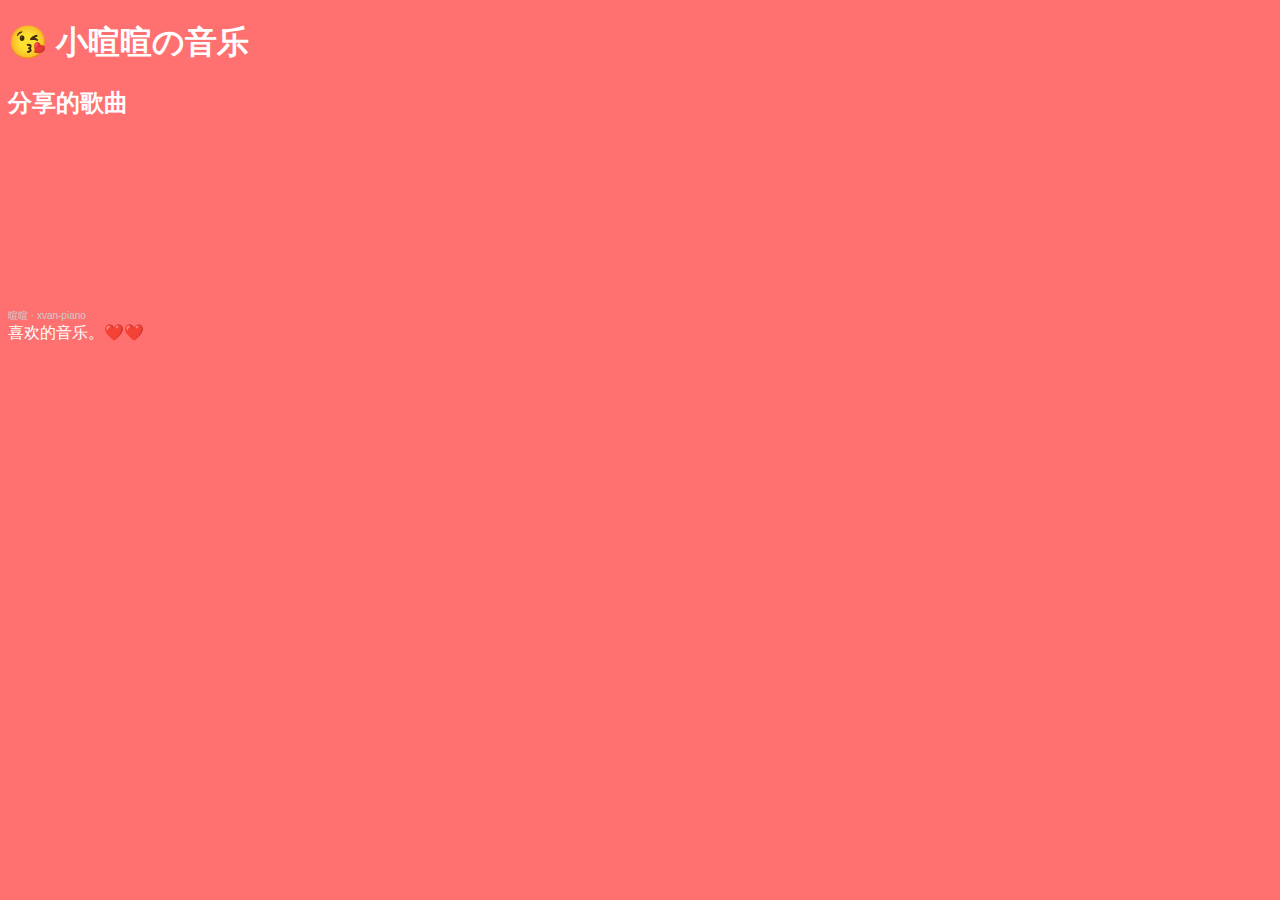
==== index.html @ b9179039 "Update index.html" ====
<!DOCTYPE HTML>
<html lang="zh">
<head>
    <meta charset="utf-8">
    <meta name="viewport" content="width=device-width, initial-scale=1.0">
    <title>小暄暄音乐</title>
    <style>
        body {
            background-color: rgb(255, 113, 113);
            color: rgb(255, 255, 255);
        }

    </style>
</head>
<body class="landing">
    <div id="page-wrapper">
        <!-- Header Section -->
        <header id="header" class="alt">
            <h1>😘 小暄暄の音乐</h1>
        </header>

        <!-- Banner Section -->
        <section id="banner">
            <div class="inner">
                <h2>分享的歌曲</h2>
                <div id="loader"></div> 
                <!-- iframe播放器 -->
                <iframe width="100%" height="166" scrolling="no" frameborder="no" allow="autoplay" src="https://w.soundcloud.com/player/?url=https%3A//api.soundcloud.com/tracks/2011155331&color=%23ff5500&auto_play=true&hide_related=false&show_comments=true&show_user=true&show_reposts=false&show_teaser=true"></iframe><div style="font-size: 10px; color: #cccccc;line-break: anywhere;word-break: normal;overflow: hidden;white-space: nowrap;text-overflow: ellipsis; font-family: Interstate,Lucida Grande,Lucida Sans Unicode,Lucida Sans,Garuda,Verdana,Tahoma,sans-serif;font-weight: 100;"><a href="https://soundcloud.com/hqz20040528" title="暄暄" target="_blank" style="color: #cccccc; text-decoration: none;">暄暄</a> · <a href="https://soundcloud.com/hqz20040528/xvan-piano" title="xvan-piano" target="_blank" style="color: #cccccc; text-decoration: none;">xvan-piano</a></div>
                <span>喜欢的音乐。❤️❤️</span>
                <script defer src="https://cdn.commento.io/js/commento.js"></script>
                <div id="commento"></div>
            </div>
        </section>
    </div>


</body>
</html>
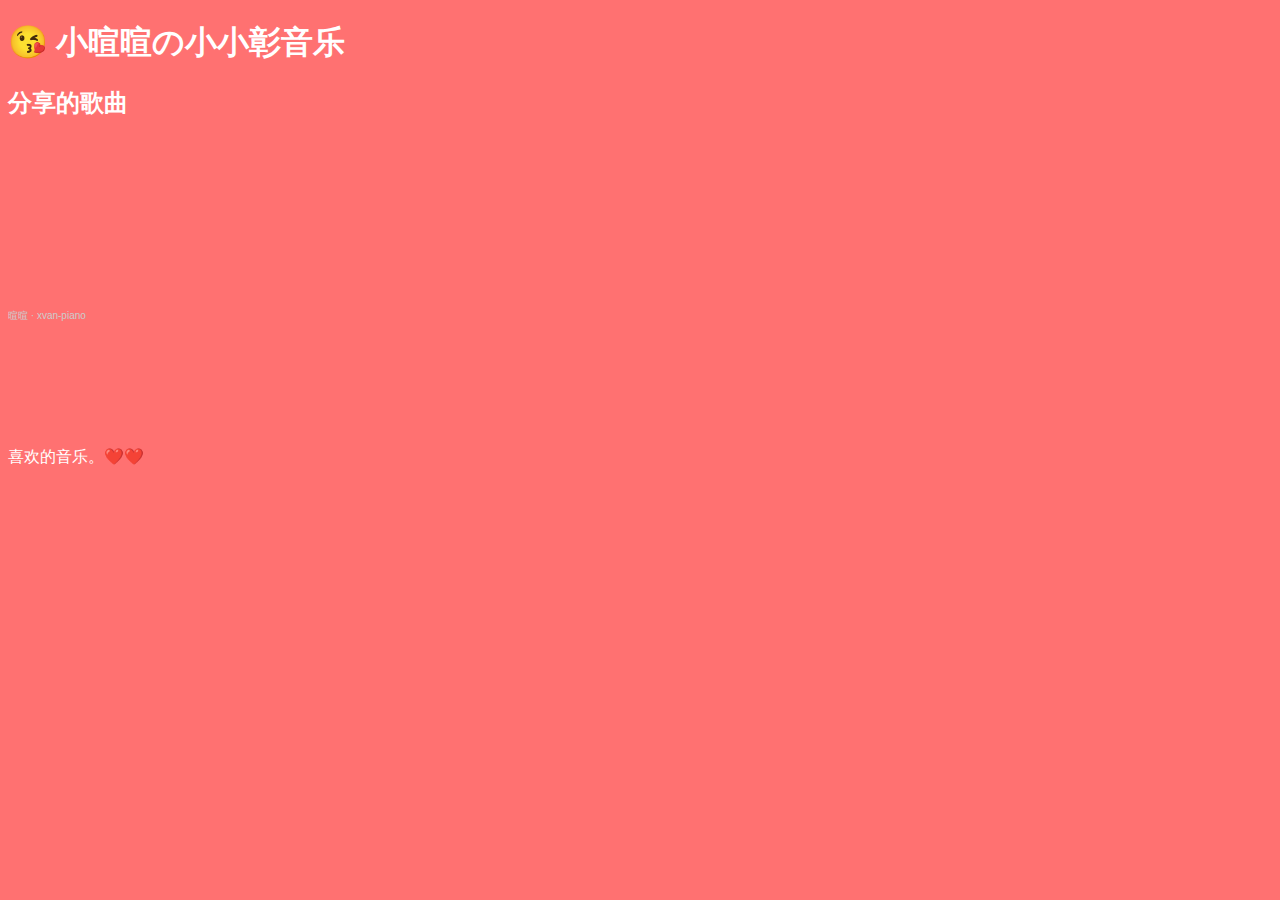
==== commit abaddb46: "Update index.html" ====
--- a/index.html
+++ b/index.html
@@ -17,7 +17,7 @@
     <div id="page-wrapper">
         <!-- Header Section -->
         <header id="header" class="alt">
-            <h1>😘 小暄暄の音乐</h1>
+            <h1>😘 小暄暄の小小彰音乐</h1>
         </header>
 
         <!-- Banner Section -->
@@ -27,6 +27,7 @@
                 <div id="loader"></div> 
                 <!-- iframe播放器 -->
                 <iframe width="100%" height="166" scrolling="no" frameborder="no" allow="autoplay" src="https://w.soundcloud.com/player/?url=https%3A//api.soundcloud.com/tracks/2011155331&color=%23ff5500&auto_play=true&hide_related=false&show_comments=true&show_user=true&show_reposts=false&show_teaser=true"></iframe><div style="font-size: 10px; color: #cccccc;line-break: anywhere;word-break: normal;overflow: hidden;white-space: nowrap;text-overflow: ellipsis; font-family: Interstate,Lucida Grande,Lucida Sans Unicode,Lucida Sans,Garuda,Verdana,Tahoma,sans-serif;font-weight: 100;"><a href="https://soundcloud.com/hqz20040528" title="暄暄" target="_blank" style="color: #cccccc; text-decoration: none;">暄暄</a> · <a href="https://soundcloud.com/hqz20040528/xvan-piano" title="xvan-piano" target="_blank" style="color: #cccccc; text-decoration: none;">xvan-piano</a></div>
+                <iframe style="border: 0; width: 100%; height: 120px;" src="https://bandcamp.com/EmbeddedPlayer/track=2725143047/size=large/bgcol=333333/linkcol=0f91ff/tracklist=false/artwork=small/transparent=true/" seamless><a href="https://heiyu.bandcamp.com/track/-">愛暄 by 暄</a></iframe>
                 <span>喜欢的音乐。❤️❤️</span>
                 <script defer src="https://cdn.commento.io/js/commento.js"></script>
                 <div id="commento"></div>
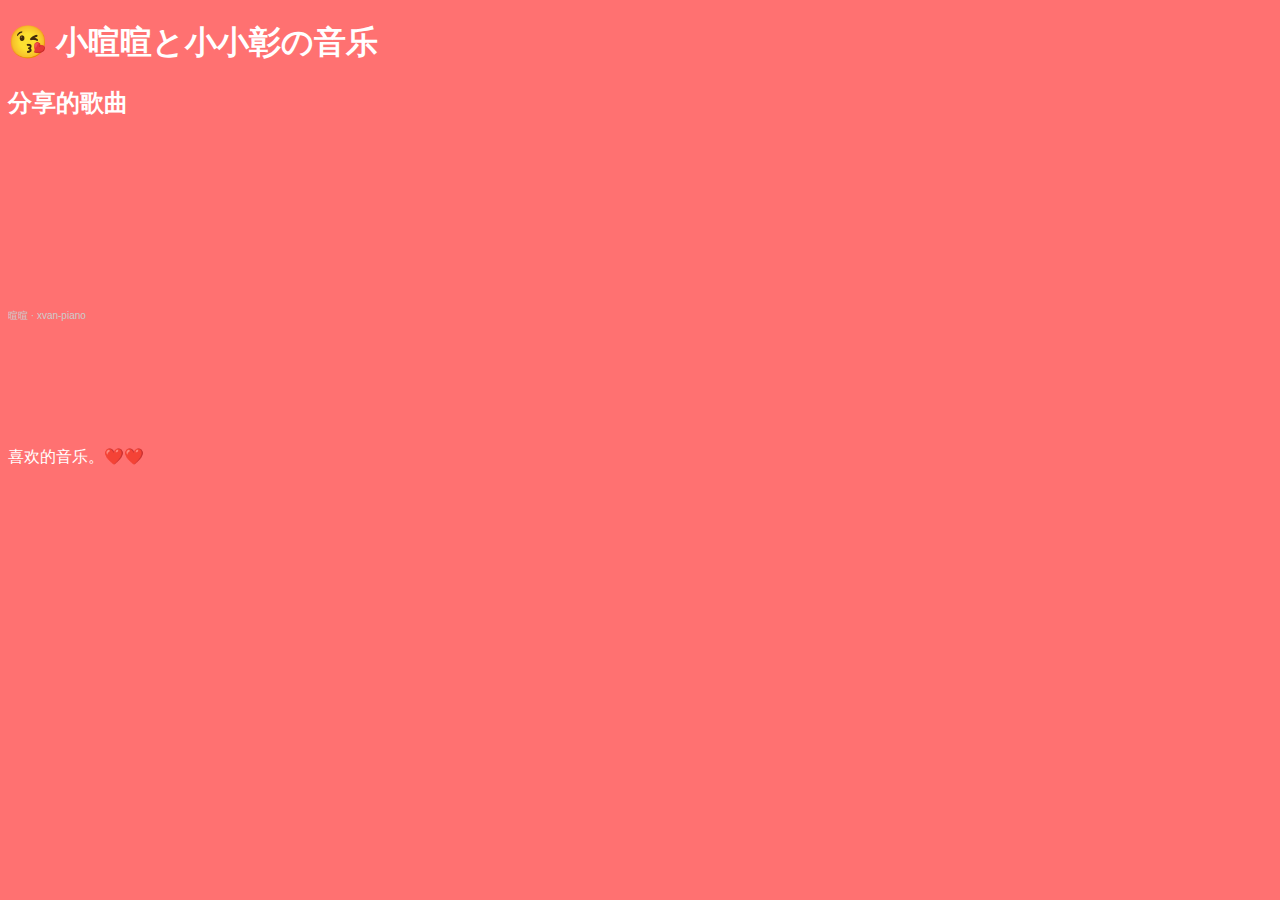
==== commit 94e91f42: "Update index.html" ====
--- a/index.html
+++ b/index.html
@@ -4,7 +4,7 @@
 <head>
     <meta charset="utf-8">
     <meta name="viewport" content="width=device-width, initial-scale=1.0">
-    <title>小暄暄音乐</title>
+    <title>小暄暄と小小彰の音乐</title>
     <style>
         body {
             background-color: rgb(255, 113, 113);
@@ -17,7 +17,7 @@
     <div id="page-wrapper">
         <!-- Header Section -->
         <header id="header" class="alt">
-            <h1>😘 小暄暄の小小彰音乐</h1>
+            <h1>😘 小暄暄と小小彰の音乐</h1>
         </header>
 
         <!-- Banner Section -->
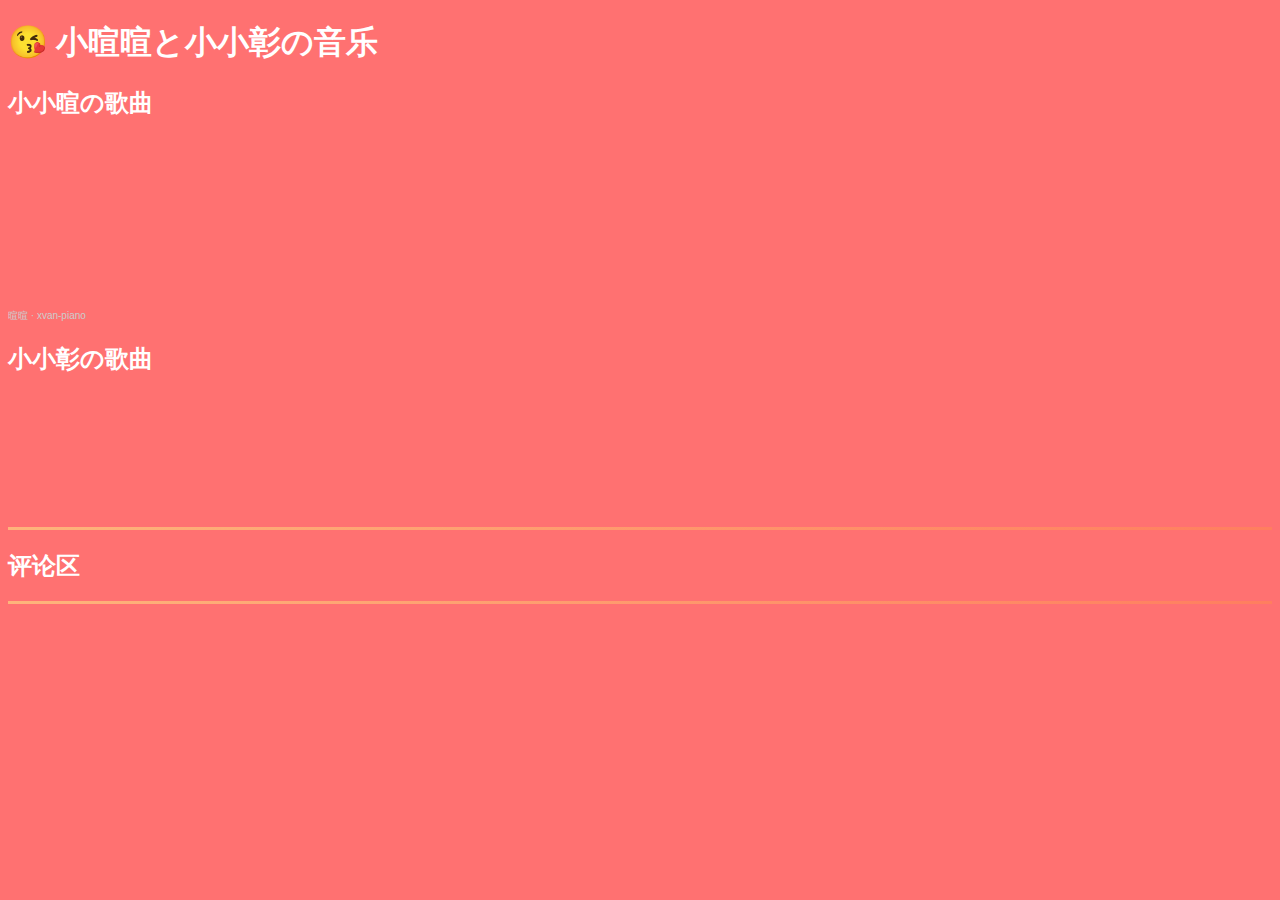
==== commit 7a0c6caf: "Update index.html" ====
--- a/index.html
+++ b/index.html
@@ -23,12 +23,15 @@
         <!-- Banner Section -->
         <section id="banner">
             <div class="inner">
-                <h2>分享的歌曲</h2>
+                <h2>小小暄の歌曲</h2>
                 <div id="loader"></div> 
                 <!-- iframe播放器 -->
                 <iframe width="100%" height="166" scrolling="no" frameborder="no" allow="autoplay" src="https://w.soundcloud.com/player/?url=https%3A//api.soundcloud.com/tracks/2011155331&color=%23ff5500&auto_play=true&hide_related=false&show_comments=true&show_user=true&show_reposts=false&show_teaser=true"></iframe><div style="font-size: 10px; color: #cccccc;line-break: anywhere;word-break: normal;overflow: hidden;white-space: nowrap;text-overflow: ellipsis; font-family: Interstate,Lucida Grande,Lucida Sans Unicode,Lucida Sans,Garuda,Verdana,Tahoma,sans-serif;font-weight: 100;"><a href="https://soundcloud.com/hqz20040528" title="暄暄" target="_blank" style="color: #cccccc; text-decoration: none;">暄暄</a> · <a href="https://soundcloud.com/hqz20040528/xvan-piano" title="xvan-piano" target="_blank" style="color: #cccccc; text-decoration: none;">xvan-piano</a></div>
+                <h2>小小彰の歌曲</h2>
                 <iframe style="border: 0; width: 100%; height: 120px;" src="https://bandcamp.com/EmbeddedPlayer/track=2725143047/size=large/bgcol=333333/linkcol=0f91ff/tracklist=false/artwork=small/transparent=true/" seamless><a href="https://heiyu.bandcamp.com/track/-">愛暄 by 暄</a></iframe>
-                <span>喜欢的音乐。❤️❤️</span>
+                <hr style="border: none; height: 3px; background: linear-gradient(to right, #feb47b, #ff7e5f);">
+                <h2>评论区</h2>
+                <hr style="border: none; height: 3px; background: linear-gradient(to right, #feb47b, #ff7e5f);">
                 <script defer src="https://cdn.commento.io/js/commento.js"></script>
                 <div id="commento"></div>
             </div>
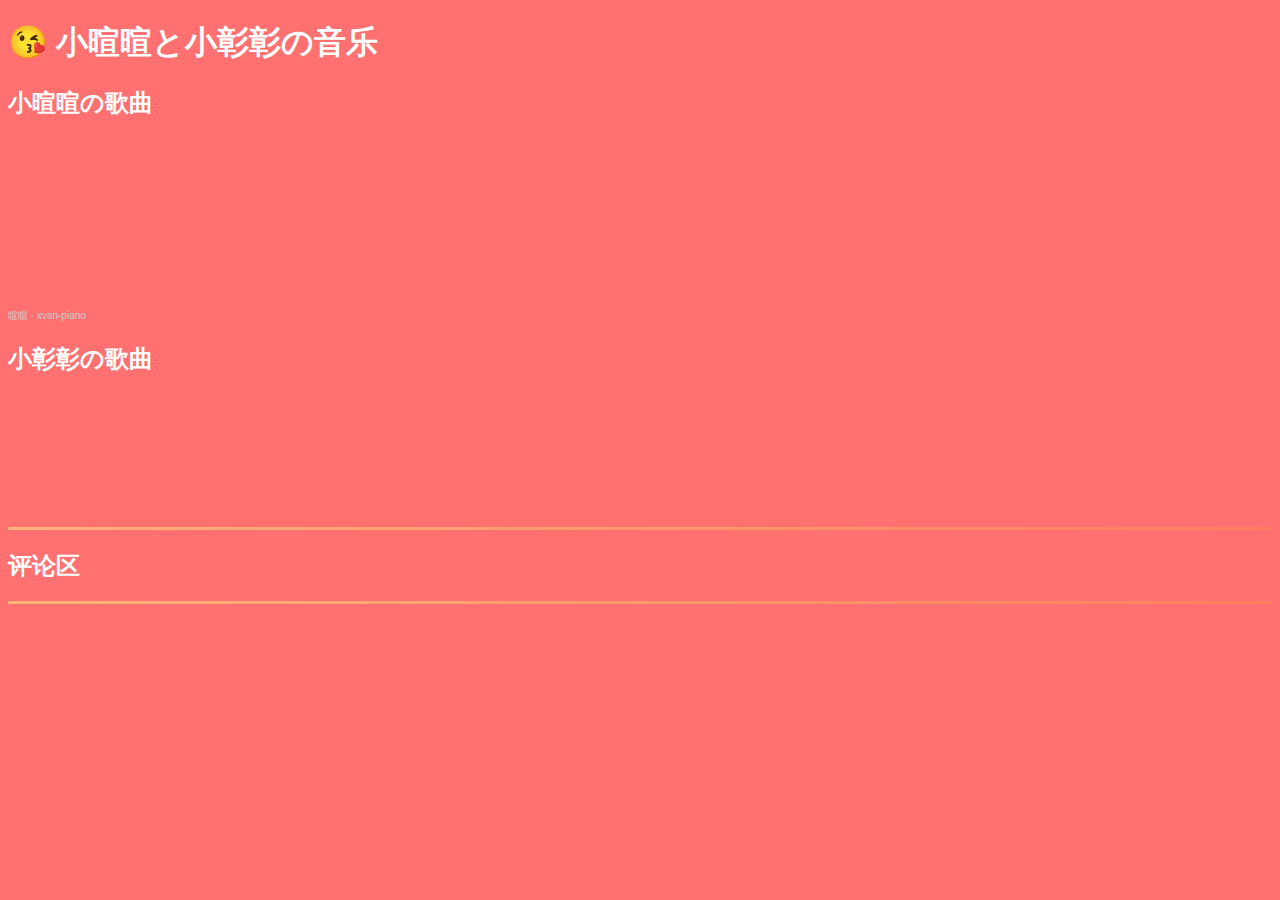
==== commit fc54c8fd: "Update index.html" ====
--- a/index.html
+++ b/index.html
@@ -17,17 +17,17 @@
     <div id="page-wrapper">
         <!-- Header Section -->
         <header id="header" class="alt">
-            <h1>😘 小暄暄と小小彰の音乐</h1>
+            <h1>😘 小暄暄と小彰彰の音乐</h1>
         </header>
 
         <!-- Banner Section -->
         <section id="banner">
             <div class="inner">
-                <h2>小小暄の歌曲</h2>
+                <h2>小暄暄の歌曲</h2>
                 <div id="loader"></div> 
                 <!-- iframe播放器 -->
                 <iframe width="100%" height="166" scrolling="no" frameborder="no" allow="autoplay" src="https://w.soundcloud.com/player/?url=https%3A//api.soundcloud.com/tracks/2011155331&color=%23ff5500&auto_play=true&hide_related=false&show_comments=true&show_user=true&show_reposts=false&show_teaser=true"></iframe><div style="font-size: 10px; color: #cccccc;line-break: anywhere;word-break: normal;overflow: hidden;white-space: nowrap;text-overflow: ellipsis; font-family: Interstate,Lucida Grande,Lucida Sans Unicode,Lucida Sans,Garuda,Verdana,Tahoma,sans-serif;font-weight: 100;"><a href="https://soundcloud.com/hqz20040528" title="暄暄" target="_blank" style="color: #cccccc; text-decoration: none;">暄暄</a> · <a href="https://soundcloud.com/hqz20040528/xvan-piano" title="xvan-piano" target="_blank" style="color: #cccccc; text-decoration: none;">xvan-piano</a></div>
-                <h2>小小彰の歌曲</h2>
+                <h2>小彰彰の歌曲</h2>
                 <iframe style="border: 0; width: 100%; height: 120px;" src="https://bandcamp.com/EmbeddedPlayer/track=2725143047/size=large/bgcol=333333/linkcol=0f91ff/tracklist=false/artwork=small/transparent=true/" seamless><a href="https://heiyu.bandcamp.com/track/-">愛暄 by 暄</a></iframe>
                 <hr style="border: none; height: 3px; background: linear-gradient(to right, #feb47b, #ff7e5f);">
                 <h2>评论区</h2>
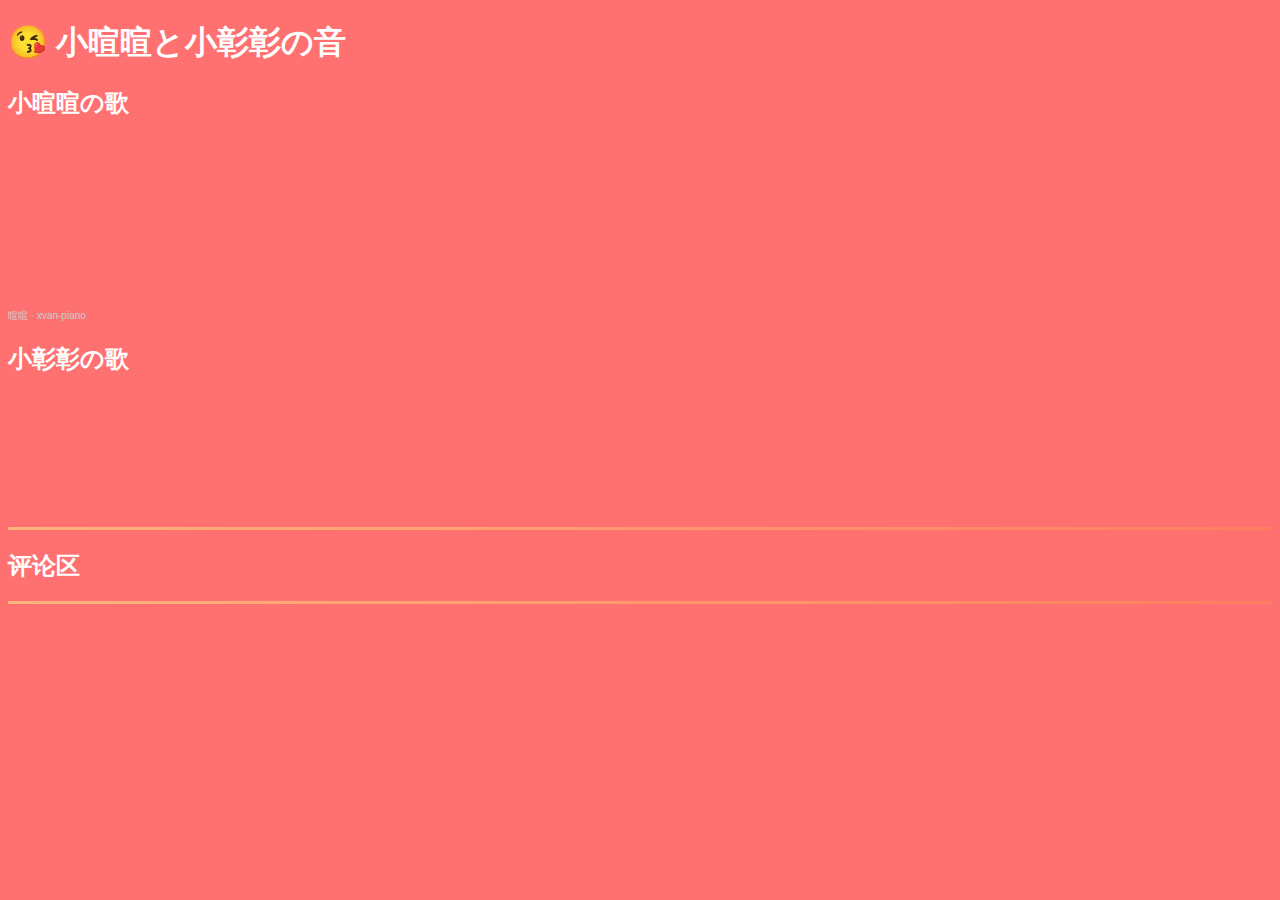
==== commit 32c9038a: "Update index.html" ====
--- a/index.html
+++ b/index.html
@@ -4,7 +4,7 @@
 <head>
     <meta charset="utf-8">
     <meta name="viewport" content="width=device-width, initial-scale=1.0">
-    <title>小暄暄と小小彰の音乐</title>
+    <title>小暄暄と小彰彰の音</title>
     <style>
         body {
             background-color: rgb(255, 113, 113);
@@ -17,17 +17,17 @@
     <div id="page-wrapper">
         <!-- Header Section -->
         <header id="header" class="alt">
-            <h1>😘 小暄暄と小彰彰の音乐</h1>
+            <h1>😘 小暄暄と小彰彰の音</h1>
         </header>
 
         <!-- Banner Section -->
         <section id="banner">
             <div class="inner">
-                <h2>小暄暄の歌曲</h2>
+                <h2>小暄暄の歌</h2>
                 <div id="loader"></div> 
                 <!-- iframe播放器 -->
                 <iframe width="100%" height="166" scrolling="no" frameborder="no" allow="autoplay" src="https://w.soundcloud.com/player/?url=https%3A//api.soundcloud.com/tracks/2011155331&color=%23ff5500&auto_play=true&hide_related=false&show_comments=true&show_user=true&show_reposts=false&show_teaser=true"></iframe><div style="font-size: 10px; color: #cccccc;line-break: anywhere;word-break: normal;overflow: hidden;white-space: nowrap;text-overflow: ellipsis; font-family: Interstate,Lucida Grande,Lucida Sans Unicode,Lucida Sans,Garuda,Verdana,Tahoma,sans-serif;font-weight: 100;"><a href="https://soundcloud.com/hqz20040528" title="暄暄" target="_blank" style="color: #cccccc; text-decoration: none;">暄暄</a> · <a href="https://soundcloud.com/hqz20040528/xvan-piano" title="xvan-piano" target="_blank" style="color: #cccccc; text-decoration: none;">xvan-piano</a></div>
-                <h2>小彰彰の歌曲</h2>
+                <h2>小彰彰の歌</h2>
                 <iframe style="border: 0; width: 100%; height: 120px;" src="https://bandcamp.com/EmbeddedPlayer/track=2725143047/size=large/bgcol=333333/linkcol=0f91ff/tracklist=false/artwork=small/transparent=true/" seamless><a href="https://heiyu.bandcamp.com/track/-">愛暄 by 暄</a></iframe>
                 <hr style="border: none; height: 3px; background: linear-gradient(to right, #feb47b, #ff7e5f);">
                 <h2>评论区</h2>
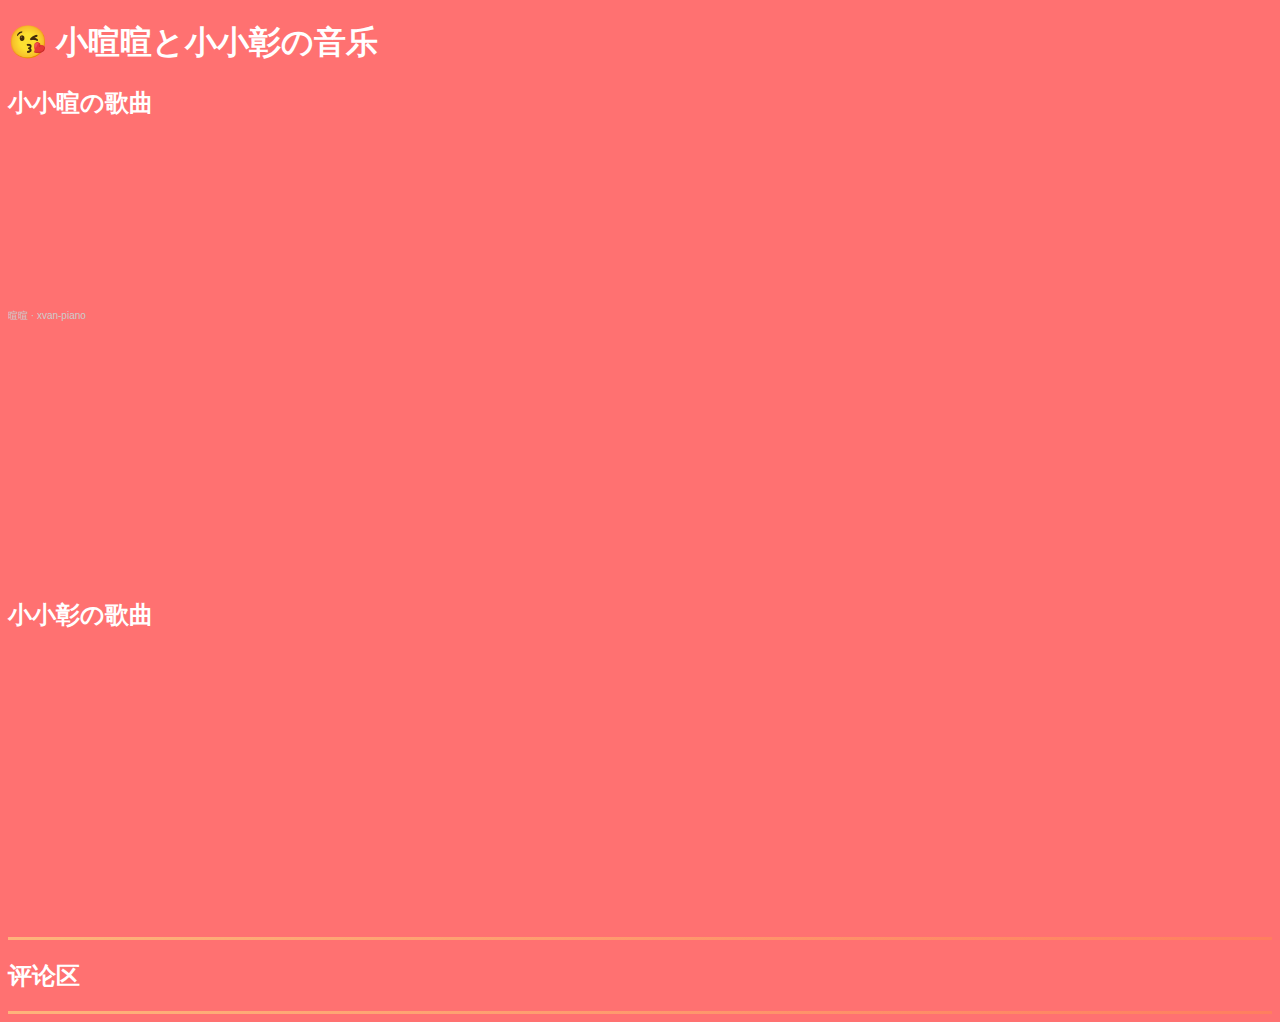
==== commit 640bc235: "Update index.html" ====
--- a/index.html
+++ b/index.html
@@ -4,7 +4,7 @@
 <head>
     <meta charset="utf-8">
     <meta name="viewport" content="width=device-width, initial-scale=1.0">
-    <title>小暄暄と小彰彰の音</title>
+    <title>小暄暄と小小彰の音乐</title>
     <style>
         body {
             background-color: rgb(255, 113, 113);
@@ -17,18 +17,20 @@
     <div id="page-wrapper">
         <!-- Header Section -->
         <header id="header" class="alt">
-            <h1>😘 小暄暄と小彰彰の音</h1>
+            <h1>😘 小暄暄と小小彰の音乐</h1>
         </header>
 
         <!-- Banner Section -->
         <section id="banner">
             <div class="inner">
-                <h2>小暄暄の歌</h2>
+                <h2>小小暄の歌曲</h2>
                 <div id="loader"></div> 
                 <!-- iframe播放器 -->
                 <iframe width="100%" height="166" scrolling="no" frameborder="no" allow="autoplay" src="https://w.soundcloud.com/player/?url=https%3A//api.soundcloud.com/tracks/2011155331&color=%23ff5500&auto_play=true&hide_related=false&show_comments=true&show_user=true&show_reposts=false&show_teaser=true"></iframe><div style="font-size: 10px; color: #cccccc;line-break: anywhere;word-break: normal;overflow: hidden;white-space: nowrap;text-overflow: ellipsis; font-family: Interstate,Lucida Grande,Lucida Sans Unicode,Lucida Sans,Garuda,Verdana,Tahoma,sans-serif;font-weight: 100;"><a href="https://soundcloud.com/hqz20040528" title="暄暄" target="_blank" style="color: #cccccc; text-decoration: none;">暄暄</a> · <a href="https://soundcloud.com/hqz20040528/xvan-piano" title="xvan-piano" target="_blank" style="color: #cccccc; text-decoration: none;">xvan-piano</a></div>
-                <h2>小彰彰の歌</h2>
+                <iframe src="https://audiomack.com/embed/bengang904/song/xuan" scrolling="no" width="100%" height="252" frameborder="0" title="暄的声音"></iframe>
+                <h2>小小彰の歌曲</h2>
                 <iframe style="border: 0; width: 100%; height: 120px;" src="https://bandcamp.com/EmbeddedPlayer/track=2725143047/size=large/bgcol=333333/linkcol=0f91ff/tracklist=false/artwork=small/transparent=true/" seamless><a href="https://heiyu.bandcamp.com/track/-">愛暄 by 暄</a></iframe>
+                <iframe width="100%" height="150" scrolling="no" frameborder="no" src="https://www.reverbnation.com/widget_code/html_widget/artist_9163421?widget_id=55&pwc[song_ids]=34831122&context_type=song&spoid=artist_9163421&pwc[size]=small" style="width:0px;min-width:100%;max-width:100%;"></iframe>
                 <hr style="border: none; height: 3px; background: linear-gradient(to right, #feb47b, #ff7e5f);">
                 <h2>评论区</h2>
                 <hr style="border: none; height: 3px; background: linear-gradient(to right, #feb47b, #ff7e5f);">
